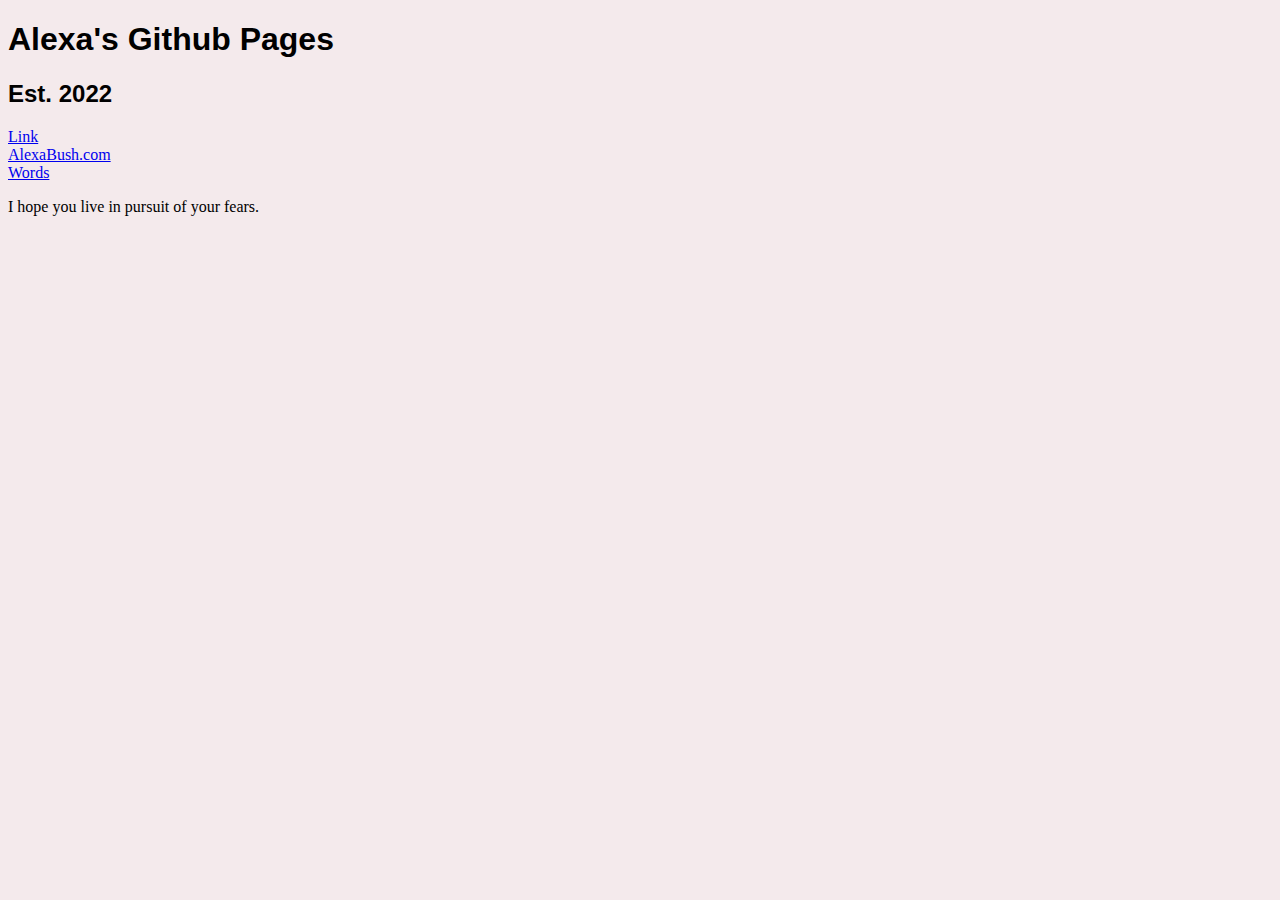
==== index.html @ 254a6c8a "Update index.html" ====
<!DOCTYPE html>
<html lang="en">
<head>
    <meta charset="UTF-8">
    <meta http-equiv="X-UA-Compatible" content="IE=edge">
    <meta name="viewport" content="width=device-width, initial-scale=1.0">
    <title>Document</title>
    <style>
h1, h2 {
font-family: sans-serif;
}
body {
    background: rgb(244, 234, 236);
}



    </style>
</head>
<body>
    <h1> Alexa's Github Pages</h1>
    <h2>Est. 2022</h2>
    <a href="./folder2/index.html"> Link </a>
    <br>
    <a href="http://alexabush.com"> AlexaBush.com </a>
    <br>
    <a href="./words/index.html"> Words </a>
    <p> I hope you live in pursuit of your fears. </p>
</body>
</html>
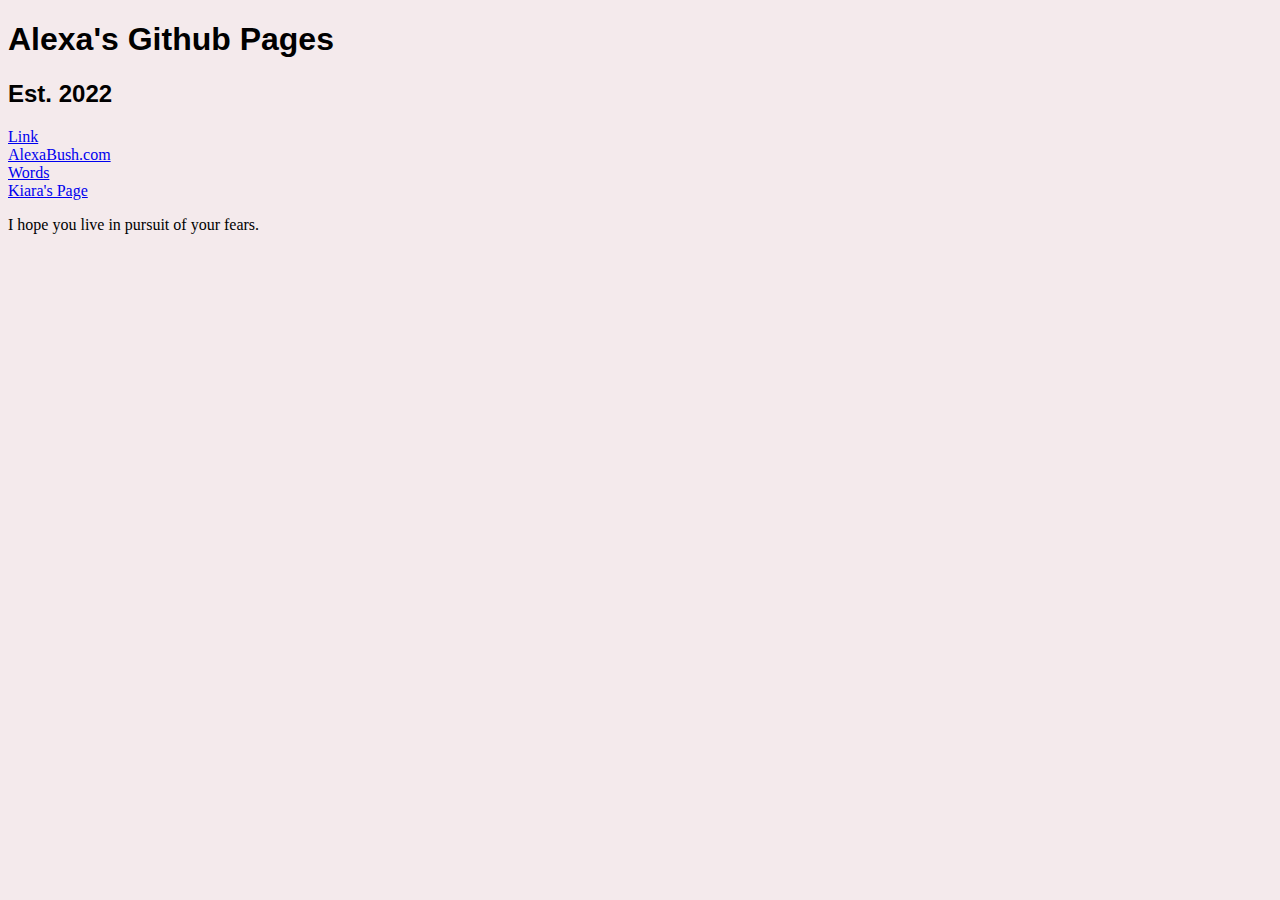
==== commit 077234b9: "Update index.html" ====
--- a/index.html
+++ b/index.html
@@ -25,6 +25,8 @@
     <a href="http://alexabush.com"> AlexaBush.com </a>
     <br>
     <a href="./words/index.html"> Words </a>
+    <br>
+    <a href="./Kiara/index.html"> Kiara's Page </a>
     <p> I hope you live in pursuit of your fears. </p>
 </body>
 </html>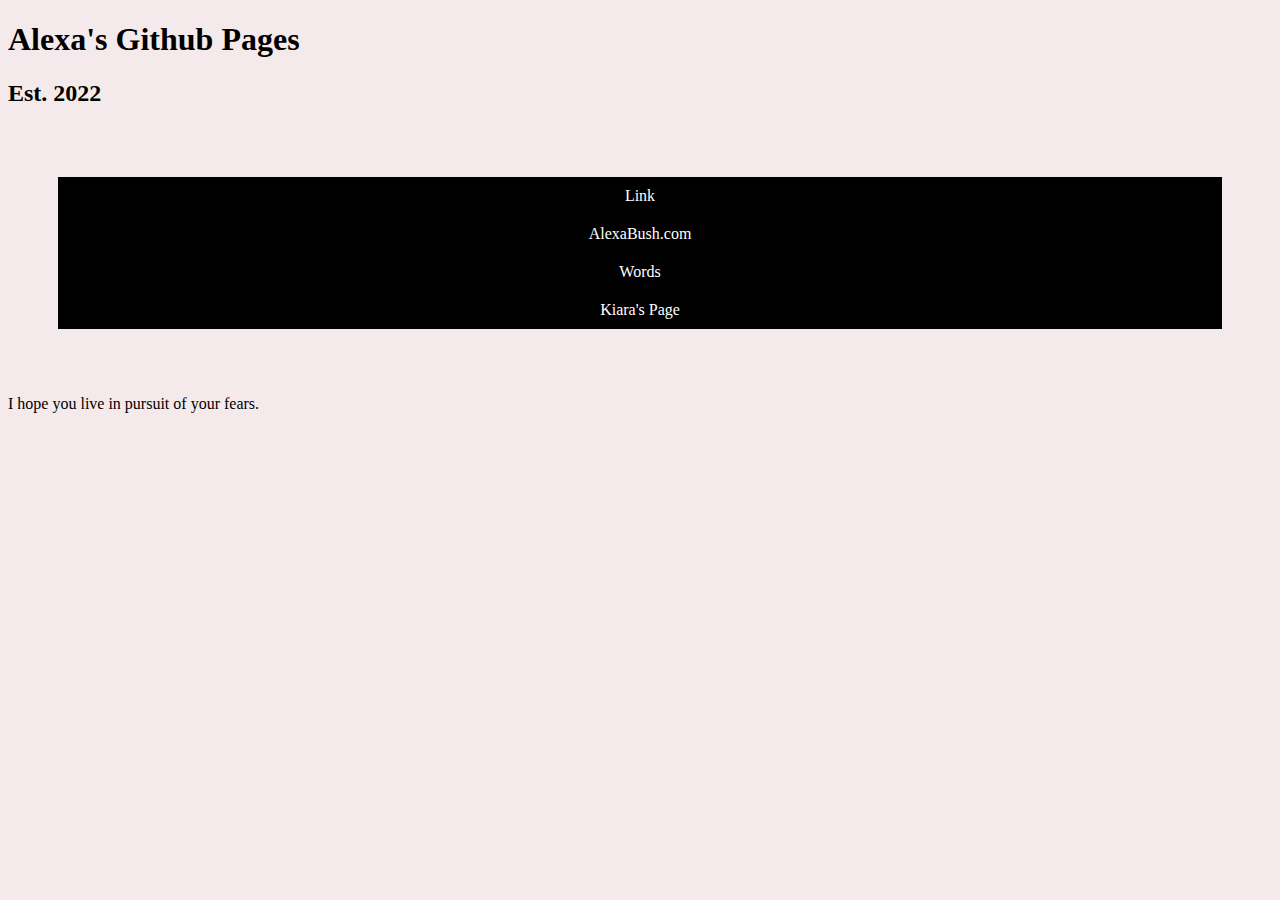
==== commit 2146f08a: "lots" ====
--- a/index.html
+++ b/index.html
@@ -7,10 +7,29 @@
     <title>Document</title>
     <style>
 h1, h2 {
-font-family: sans-serif;
+font-family: avenir;
+}
+* {
+    font-family: avenir;
 }
 body {
     background: rgb(244, 234, 236);
+}
+.links {
+    padding: 50px;
+    display:grid;  
+}
+a {
+    padding: 10px;
+    background-color: black;
+    color: white;
+    text-decoration: none;
+    text-align: center;
+}
+a:hover {
+    background-color: white;
+    text-decoration: none;
+    color: black;
 }
 
 
@@ -18,15 +37,24 @@
     </style>
 </head>
 <body>
+    <header>
     <h1> Alexa's Github Pages</h1>
     <h2>Est. 2022</h2>
+    </header>
+  <section class="links">
     <a href="./folder2/index.html"> Link </a>
-    <br>
+    
     <a href="http://alexabush.com"> AlexaBush.com </a>
-    <br>
+    
     <a href="./words/index.html"> Words </a>
-    <br>
+    
     <a href="./Kiara/index.html"> Kiara's Page </a>
+   </section>
+
+    <footer>
     <p> I hope you live in pursuit of your fears. </p>
+</footer>
+
+
 </body>
 </html>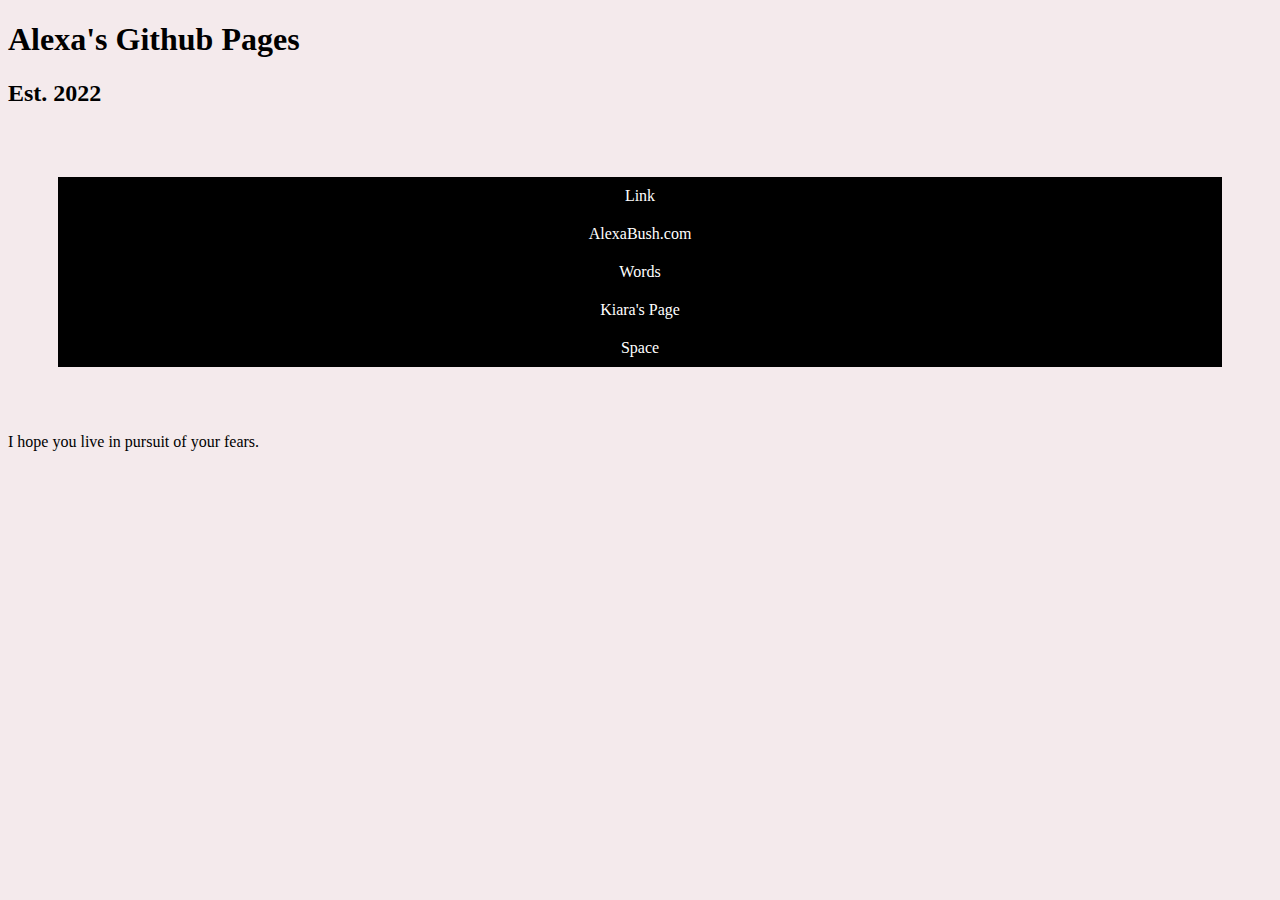
==== commit 3ef6706d: "space" ====
--- a/index.html
+++ b/index.html
@@ -49,6 +49,7 @@
     <a href="./words/index.html"> Words </a>
     
     <a href="./Kiara/index.html"> Kiara's Page </a>
+    <a href="./space/images/"> Space </a> 
    </section>
 
     <footer>
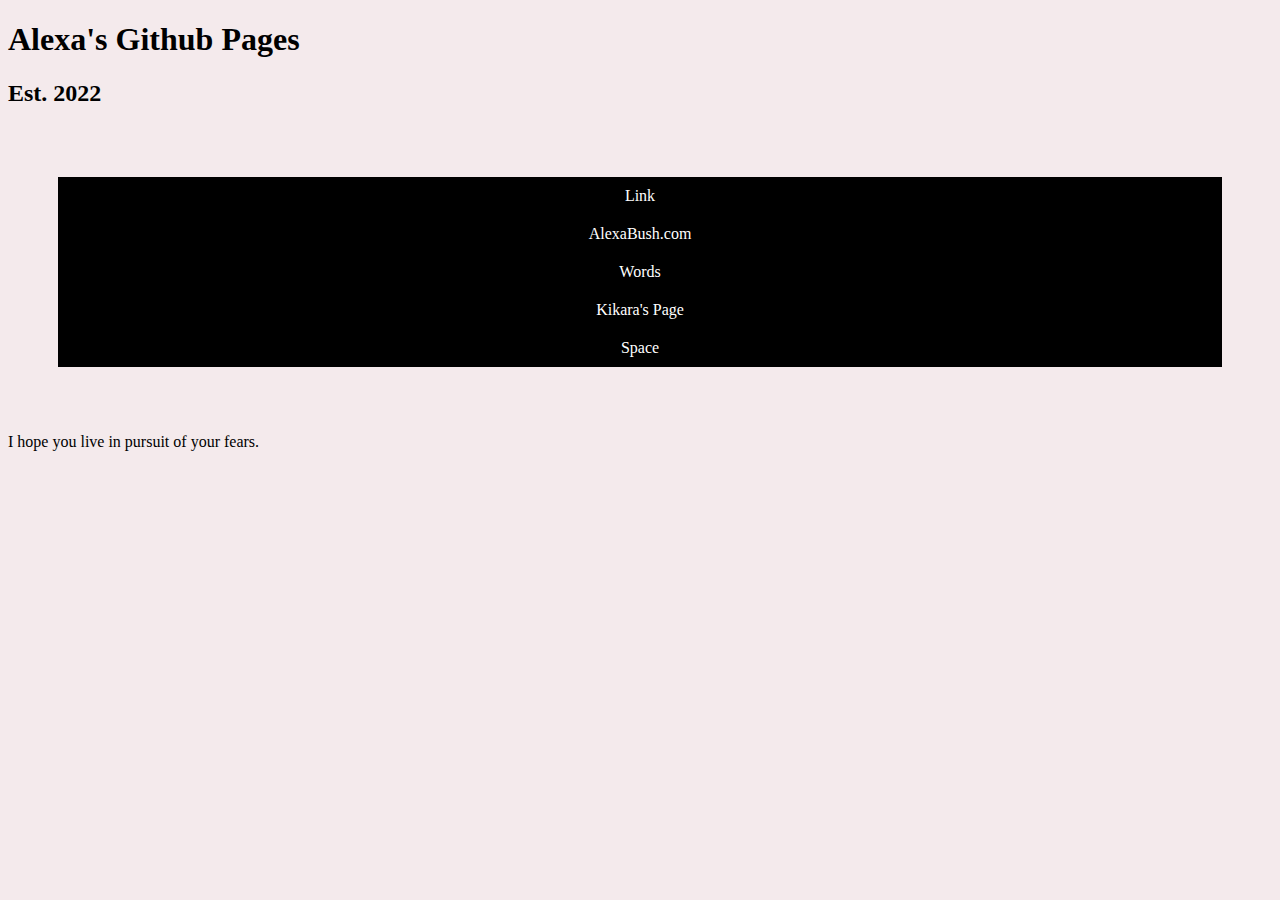
==== commit f5466e27: "Update index.html" ====
--- a/index.html
+++ b/index.html
@@ -48,8 +48,8 @@
     
     <a href="./words/index.html"> Words </a>
     
-    <a href="./Kiara/index.html"> Kiara's Page </a>
-    <a href="./space/images/"> Space </a> 
+    <a href="./Kiara/index.html"> Kikara's Page </a>
+    <a href="./space/space.html"> Space </a> 
    </section>
 
     <footer>
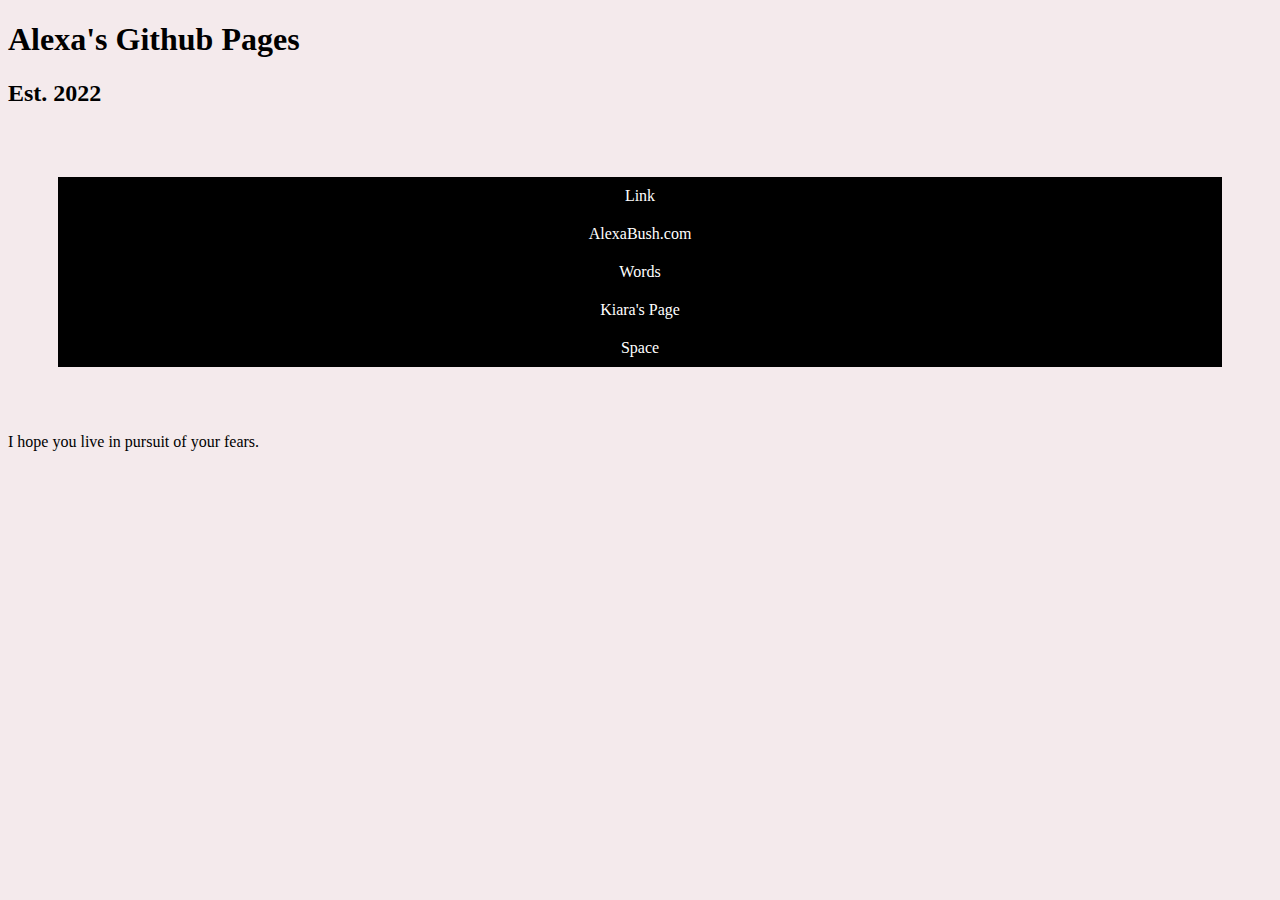
==== commit d109d915: "Update index.html" ====
--- a/index.html
+++ b/index.html
@@ -48,7 +48,7 @@
     
     <a href="./words/index.html"> Words </a>
     
-    <a href="./Kiara/index.html"> Kikara's Page </a>
+    <a href="./Kiara/index.html"> Kiara's Page </a>
     <a href="./space/space.html"> Space </a> 
    </section>
 
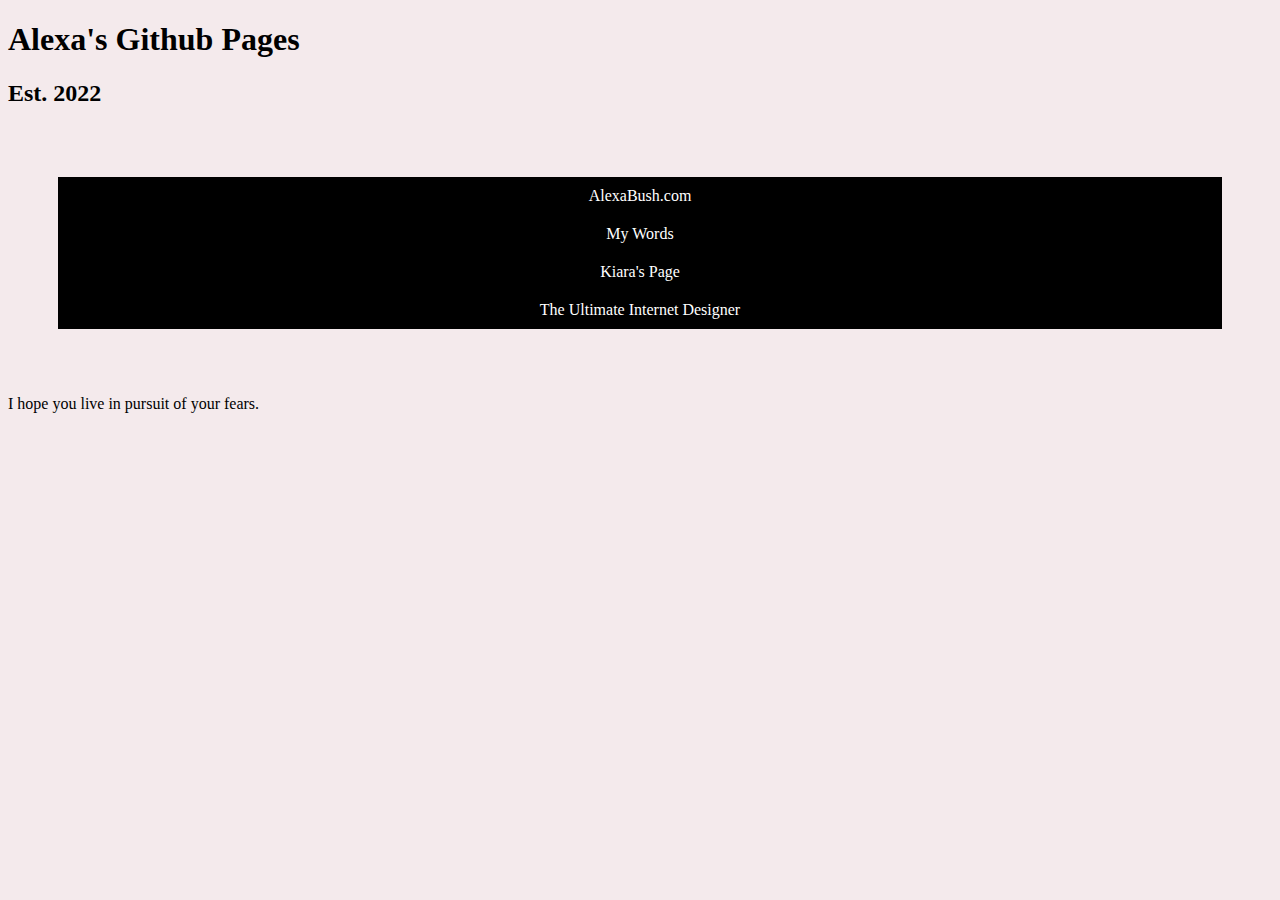
==== commit 32fd921e: "ultimate internet" ====
--- a/index.html
+++ b/index.html
@@ -42,14 +42,13 @@
     <h2>Est. 2022</h2>
     </header>
   <section class="links">
-    <a href="./folder2/index.html"> Link </a>
     
     <a href="http://alexabush.com"> AlexaBush.com </a>
     
-    <a href="./words/index.html"> Words </a>
+    <a href="./words/index.html"> My Words </a>
     
     <a href="./Kiara/index.html"> Kiara's Page </a>
-    <a href="./space/space.html"> Space </a> 
+    <a href="./space/space.html"> The Ultimate Internet Designer </a> 
    </section>
 
     <footer>
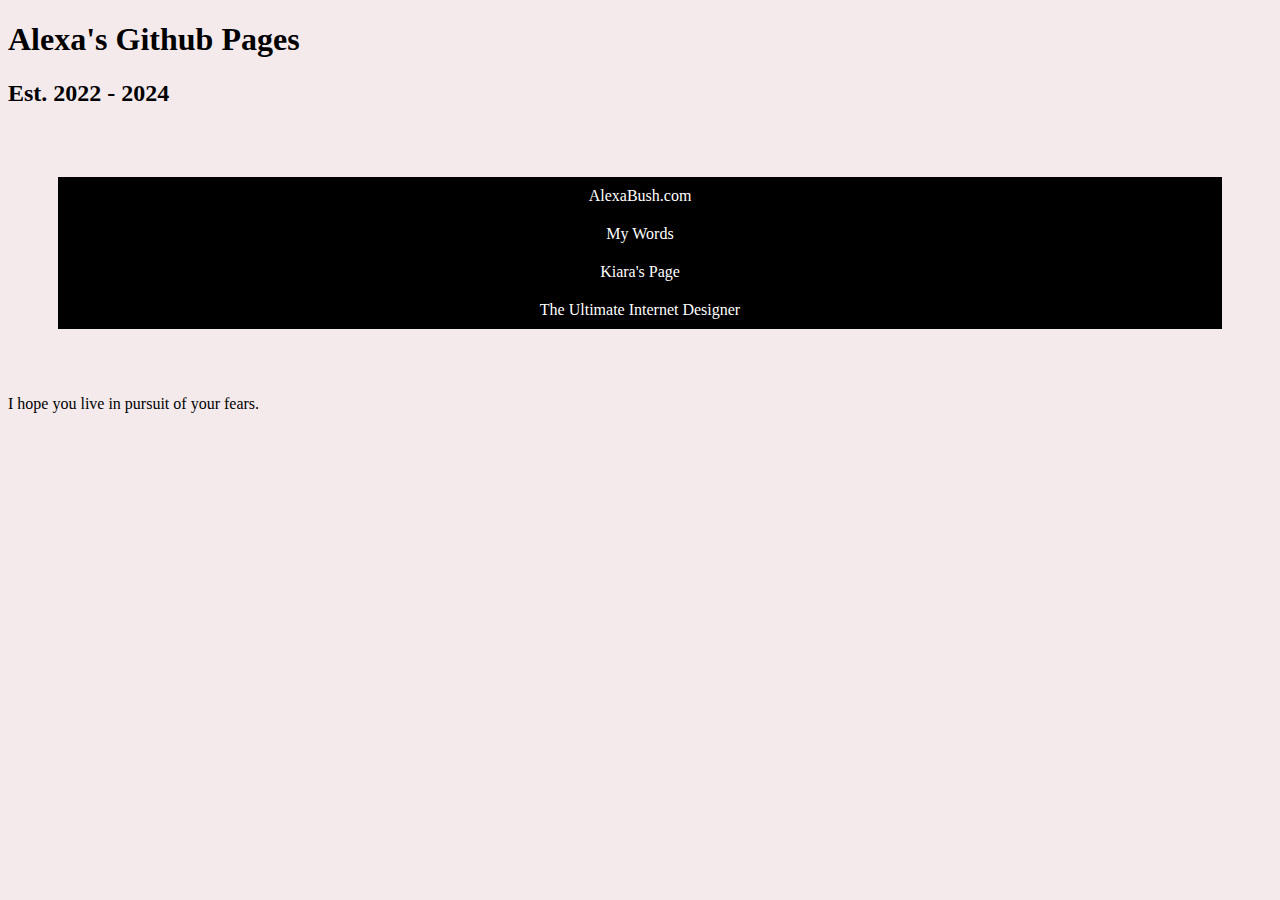
==== commit 5a4a0ef2: "Update index.html" ====
--- a/index.html
+++ b/index.html
@@ -39,7 +39,7 @@
 <body>
     <header>
     <h1> Alexa's Github Pages</h1>
-    <h2>Est. 2022</h2>
+    <h2>Est. 2022 - 2024</h2>
     </header>
   <section class="links">
     
@@ -57,4 +57,4 @@
 
 
 </body>
-</html>+</html>
